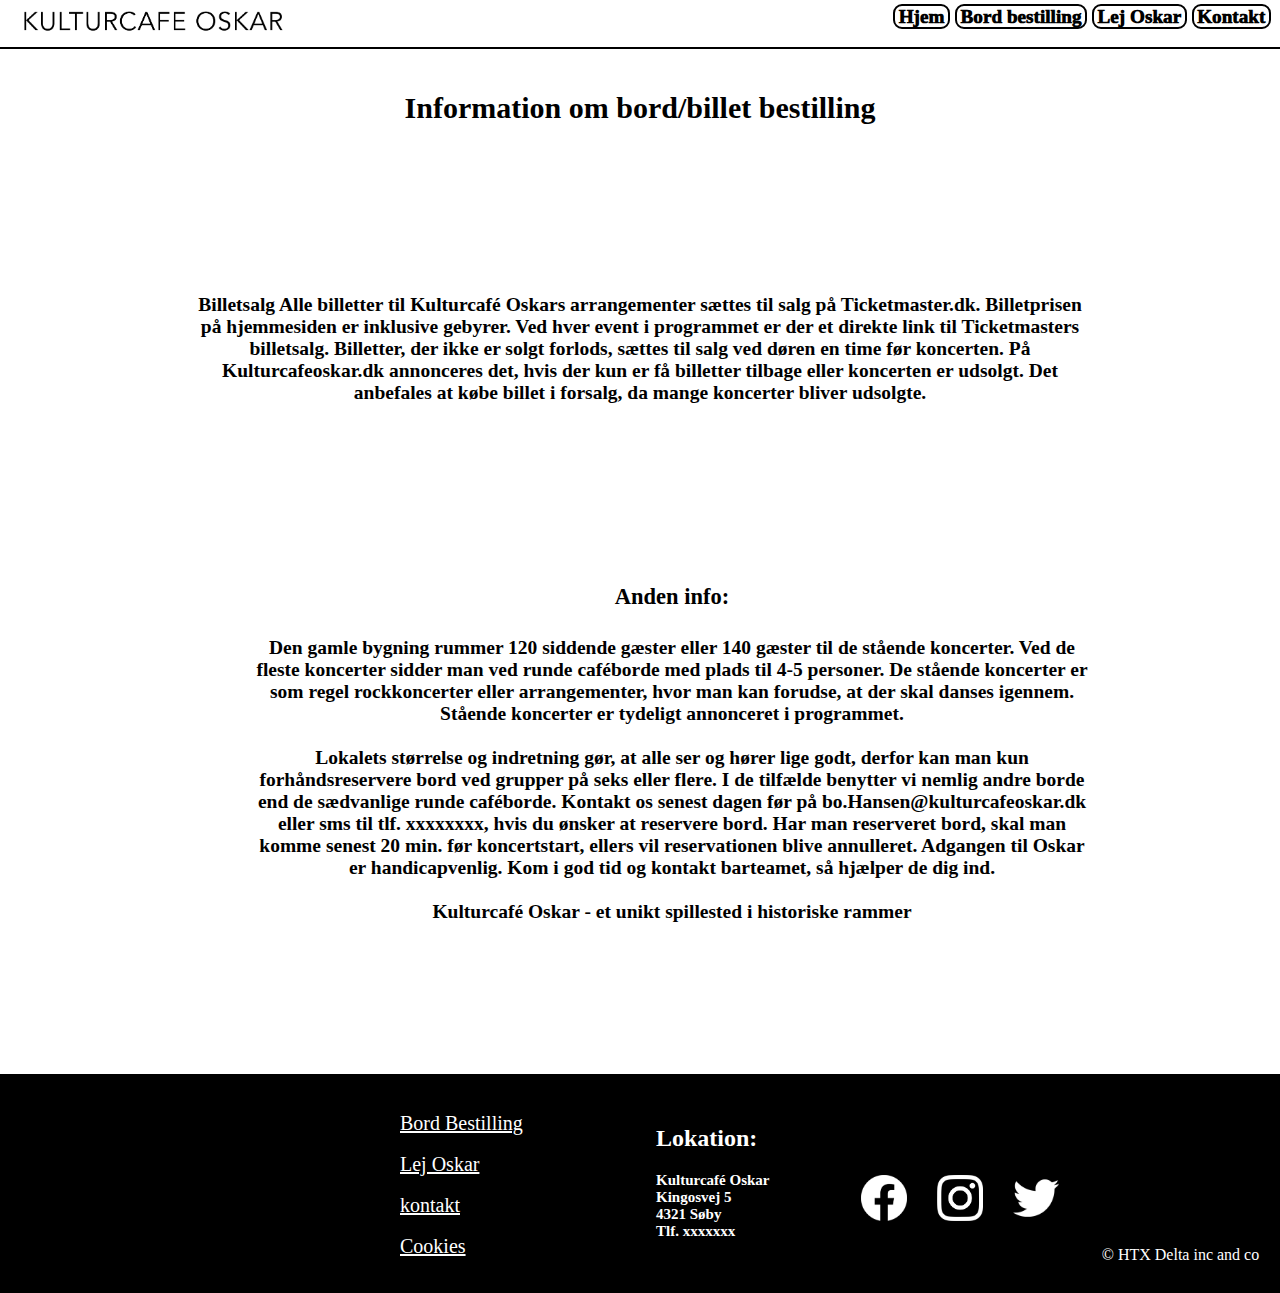
==== KulturCafe-Oskar-bestil-bord.html @ 447a9c50 "Update KulturCafe-Oskar-bestil-bord.html" ====
<!DOCTYPE html>
<html lang="en">
<head>
    <meta charset="UTF-8">
    <meta name="viewport" content="width=device-width, initial-scale=1.0">
    <title>Kultur cafe</title>
    <!--Navn giv din side. Det er står oppe i fanen på din pc-->
  <link rel="stylesheet" href="style.css">
  <!--Husk altid at linke din css fil ellers virker den ikke:) -->
  <link rel="preconnect" href="https://fonts.googleapis.com">
<link rel="preconnect" href="https://fonts.gstatic.com" crossorigin>
<link href="https://fonts.googleapis.com/css2?family=Anton&family=Comfortaa:wght@300&display=swap" rel="stylesheet">
<link rel="icon" type="image/x-icon" href="5775761.png">

</head>
<body>
  <a href="index.html">
    <button class="logo">
        <img class="logo" src="Kopi af logo-oskar.png" alt="Logo">
    </button>
</a>
    <Div class="knap">
        <a href="index">Hjem</a> 
        <a href="KulturCafe-Oskar-bestil-bord"> Bord bestilling</a>
        <a href="KulturCafe-Oskar-Lej-cafeen"> Lej Oskar</a>
        <a href="KulturCafe-Oskar-kontakt-os"> Kontakt</a>
        <!--a href er der hvor du vil have en kanp hvor du føres til en af dine egne sider. Der hvor der nu står hjem er det er står på kappen.-->
    </Div>
 <hr>
 <!--hr er en horizontal linje man kan lave. Der skal også bruges css til det. Det punkt hedder også hr-->

<div class="bestil"><h2 >Information om bord/billet bestilling</h2></div>

<div class="bord1"><h2>Billetsalg
    Alle billetter til Kulturcafé Oskars arrangementer sættes til salg på Ticketmaster.dk. Billetprisen på hjemmesiden er inklusive gebyrer. Ved hver event i programmet er der et direkte link til Ticketmasters billetsalg. 
    Billetter, der ikke er solgt forlods, sættes til salg ved døren en time før koncerten. 
    På Kulturcafeoskar.dk annonceres det, hvis der kun er få billetter tilbage eller koncerten er udsolgt. Det anbefales at købe billet i forsalg, da mange koncerter bliver udsolgte.
   </h2></div>

   <div class="mereinf"><h2>Anden info:</h2></div>
<div class="bordanden"><h2>
    Den gamle bygning rummer 120 siddende gæster eller 140 gæster til de stående koncerter.  Ved de fleste koncerter sidder man ved runde caféborde med plads til 4-5 personer. De stående koncerter er som regel rockkoncerter eller arrangementer, hvor man kan forudse, at der skal danses igennem. Stående koncerter er tydeligt annonceret i programmet.
    <br><br>
    Lokalets størrelse og indretning gør, at alle ser og hører lige godt, derfor kan man kun forhåndsreservere bord ved grupper på seks eller flere. I de tilfælde benytter vi nemlig andre borde end de sædvanlige runde caféborde. Kontakt os senest dagen før på bo.Hansen@kulturcafeoskar.dk eller sms til tlf. xxxxxxxx, hvis du ønsker at reservere bord. Har man reserveret bord, skal man komme senest 20 min. før koncertstart, ellers vil reservationen blive annulleret.
    Adgangen til Oskar er handicapvenlig. Kom i god tid og kontakt barteamet, så hjælper de dig ind.
    <br><br>
    Kulturcafé Oskar - et unikt spillested i historiske rammer
    
    </h2></div>


</body>
<br><br>
<br>

<footer>
  <div class='container'>
  <div class='row'>
      <div class='col-md-12'>
          <ul>
               <li><a href='KulturCafe-Oskar-bestil-bord'>Bord Bestilling</a></li> <br>
               <li><a href='KulturCafe-Oskar-Lej-cafeen'>Lej Oskar</a></li> <br> 
               <li><a href='KulturCafe-Oskar-kontakt-os'>kontakt</a></li> <br>
               <li><a href='KulturCafe-Oskar-cookies'>Cookies</a></li>
               <div class="sted1"><h2>Lokation:</h2></head></div>
               <div class="sted"><h2> Kulturcafé Oskar <br> Kingosvej 5 <br> 4321 Søby  <br> Tlf. xxxxxxx </h2></div>

               <div class="icons">
                <a href="https://www.facebook.com" target="_blank">
                  <button class="facebook">
                      <img height="40vw" src="facebook.png" alt="Åbner Facebook">
                  </button>
              </a>
              
              <a href="https://www.instagram.com/" target="_blank">
                <button class="facebook">
                    <img height="40vw" src="Instagram.png" alt="Åbner twitter">
                </button>
              </a>
              
              <a href="https://about.twitter.com/en/who-we-are/brand-toolkit" target="_blank">
                <button class="facebook">
                    <img height="40vw" src="twitter.png"f alt="">
                </button>
              </a></div>

              <p>&copy; HTX Delta inc and co</p>
          </ul>
      </div>
  </div>
  </div>


  <style>
    .icons a {
        text-decoration: none; /* Fjerner standardlink-udseende */
        display: inline-block; /* Gør ikonerne til inline-blokke */
    }
  </style>
</footer>
</html>
---- style.css ----
.knap {
    margin-top:-4vh;
     font-size: 1.5vw;
     text-align:right;
     margin-right: 1vh;
     margin-bottom: 1vh;
 }

 .knap a {
    background-color:non;
    padding-left: 0.4vh;
    padding-right: 0.4vh;
    border-radius: 1vh;
    color: black ;
    text-decoration: none;
    transition: all 0.5s ease-out;
    font-weight: 1000;
    border: 0.3vh solid black;
    
}

.knap a:hover {
background-color: grey;
}


.logo {
    margin-top:0.1vh ;
    width: 30vh;
    margin-left: 1vh;
    background-color: white;
    border: none;
}


.overskrift {
    color: none;
    text-align: center;
    font-size: 4vh;
    font-family: 'Anton', sans-serif;
    font-family: 'Comfortaa', sans-serif;
    margin-top: -70vh;
}


hr {
    height:2px;
    border-width:0;
    background-color:black;
  }

  .omlinje {
    margin-top: 50vh;
  }

  .omlinje2 {
    margin-top: 5vh;
  }

  .parallax {
    padding: 50vh;
    background-image: url("Kopi\ af\ stemning.jpeg");
    background-attachment: fixed;
    background-position: center;
    background-repeat: no-repeat;
    background-size: cover;
    
    
    }
    
.omos {
      margin-left: 3vh;  
      max-width:90vh;
    }

.omost {
    margin-left: 3vh;
}


.tætbillede {
    margin-left: 1100px;
    margin-top: -450px;
    margin-bottom: 20px;
    padding: 5vh;
}

html, body {
    margin: 0;
    padding: 0;
  }  

#omtxt {
    margin-top: -100vh;
    font-size: 3vh;
}


.chandersen {
  margin-top: -45vh;
  margin-left: 90vh;


}

#visibleText {
  margin-left: 90vh;
  max-width: 80vh;
}

#hiddenText {
  margin-top: 5vh;
  padding: 5vh;
  margin-bottom: -20vh;
  
}

.mere {
  margin-left: 90vh;
  background-color:non;
  padding-left: 4px;
  padding-right: 4px;
  border-radius: 10px;
  color: black ;
  text-decoration: none;
  transition: all 0.5s ease-out;
  font-weight: 1000;
  border: 3px solid black;
}

.billede2 {
  padding: 5vh;
}

.program {
  padding: 2vh;
  font-size: 20px;
  text-align: center;
}

.program1 {
  margin-top: 7vh;
  width: 20vw;
  font-size: 10px;
  text-align: center;
  margin-left: 10vw;
}
.program2 {
  width: 20vw;
  font-size: 10px;
  text-align: center;
  margin-top: -9vh;
  margin-left:40vw ;
}
.program3 {
  width: 20vw;
  font-size: 10px;
  text-align: center;
  margin-top:-7vh ;
  margin-left:70vw;
}

.programhr {
  margin-top: 20vh;
}

footer {
  margin-top: 9vh;
  padding: 40px;
  color: white;
  background: black;
}

footer li { 
  list-style: none;
}

footer a {
  color: white;
  font-size: 20px;
}

footer p {
  float: right;
  margin-right:-1.5vw;
  margin-top: 1vh;
}

.sted {
  padding-left:20vw;
  font-size: 10px;
  margin-bottom: -9 vh;
}

.sted1 {
  padding-left: 20vw;
  margin-top: -17vh;
}
.row {
 margin-top: -2vh;
  margin-left: 25vw;
}

.facebook {
 background-color: black;
 border: black;
 padding: 1vw;
 width: 8vh;
 }


.instagram {
  background-color: black;
  border: black;
  width: 10vh;
 }
 
 
 .twitter {
  background-color: black;
  border: black;
  width: 10vh;
 }
 
 .icons {
  margin-left: 35vw;
  margin-top: -10vh;
 }

 .bestil {
  text-align: center;
  font-size: 20px;
  padding: 1vh;
  color: black;
 }

 .bord1 {
  text-align: center;
  width: 70vw;
  margin-left: 15vw;
  font-size: 13px;
  margin-top: 15vh;
}
  
.bordanden {
  text-align: center;
  width: 65vw;
  margin-left: 20vw;
  font-size: 13px;
  margin-top: 3vh;
}
 
.mereinf {
  text-align: center;
  width: 65vw;
  margin-left: 20vw;
  font-size: 15px;
  margin-top: 20vh;
}

.cookiess {
  margin: 5vw;
  border-radius: 3px;
  border: solid black;
  font-family: 'Open Sans', sans-serif;
  padding: 1vh;
  margin-bottom: -7vh;
  margin-top: -1vh;
}

.cookies {
  font-size: 15px;
  padding: 1vh;
}

.cookie {
  font-size: 20px;
}

.leje {
  margin: 5vw;
  border-radius: 3px;
  font-family: 'Open Sans', sans-serif;
  padding-top: 10vh;
  padding-bottom:20vh ;
  margin-bottom: -7vh;
  margin-top: -1vh;
  margin-left: 30vw;
}

.bente {

  width: 40vw;
  font-size: 1.5vh;
  margin-top: 7vh;
}

.kontaktos {
  margin-top: 10vh;
  padding-left: 20vw;
  font-size: 13px;
}



.kinf {
  font-size: 15px;
  padding-left:2vw ;
}

.kos {
  margin-top: -40vh;
  margin-left: 24vw;
  margin-bottom: 2vh;
} 

.kos2 {
  margin-left: 40vw;
  margin-bottom: 25vh;
}

textarea {
  height: 100px;
  width: 20vw;
  resize: none; /* Dette forhindrer ændring af størrelse */
}


/* Fjern standard browserstil for inputfelter og tekstområder */
input, textarea {
  border: 2px solid black; /* Sæt kantens farve til sort */
  outline: none; /* Fjern fokusstregen */
}

/* Formularstil */
form {
 max-width: 400px;
 margin: 0 auto;
}

label {
  display: block;
  margin-top: 10px;
}

input, textarea {
 width: 100%;
  padding: 10px;
  margin-top: 5px;
}

button {
  background-color:non;
  padding-left: 4px;
  padding-right: 4px;
  border-radius: 10px;
  color: black ;
  text-decoration: none;
  transition: all 0.5s ease-out;
  font-weight: 1000;
  border: 2px solid black;
}

/* Statusbesked */
  #besked-status {
  color: green;
}

img {  
  max-width: 100%;  
  height: auto;  
  }  

@media screen and (max-width: 1760px){
  /* CSS-regler for skærme, der er 768px eller smalle */
 
  .tætbillede {
    margin-left: 60vw; /* Margin fra venstre kant */
    margin-top: -50vh; /* Margin fra toppen med negativ værdi */
    margin-bottom: 15vh;
    width:30vw ;
}

hr {
  margin-top: 1.5vw;
}

}

@media screen and (max-width: 960px){
  /* CSS-regler for skærme, der er 768px eller smalle */
 
  .tætbillede {
    margin-left: 60vw; /* Margin fra venstre kant */
    margin-top: -50vh; /* Margin fra toppen med negativ værdi */
    margin-bottom: 15vh;
    width:30vw ;
}

hr {
  margin-top: 2cap;
}

}

@media screen and (max-width: 650px){
  /* CSS-regler for skærme, der er 768px eller smalle */
 
  .tætbillede {
    margin-left: 60vw; /* Margin fra venstre kant */
    margin-top: -50vh; /* Margin fra toppen med negativ værdi */
    margin-bottom: 15vh;
    width:30vw ;
}

.logo{
width: 20vh;
}

.knap {
margin-top: -3vh;
margin-bottom: -vw;
}

hr {
  margin-top: 2cap;
}

}

@media screen and (max-width: 400px){
  /* CSS-regler for skærme, der er 768px eller smalle */
 
  .tætbillede {
    margin-left: 0vw; /* Margin fra venstre kant */
    margin-top: 0vw; /* Margin fra toppen med negativ værdi */
    margin-bottom: 1vw;
    width:80vw ;
  
}

.logo{
width: 15vh;
}

.knap {
margin-top: -2vh;
margin-bottom: -3vw;
font-size: 1.2vh;
}

hr {
  margin-top: 2cap;
}

.overskrift{
font-size: 5vw;
padding-top:90vh ;

}

.parallax {
visibility: hidden;
padding: 0vh;
}

.omos {
  margin-left: 7vw;  
  max-width:90vw;
  font-size: 3vw;
}
.omost {
  margin-left: 5vw;
  font-size: 2.5vw;
}

.program {
  font-size: 15px;
}

.program1 {
  margin-top: 0vh;
  width: 80vw;
  font-size: 10px;
  margin-left: 10vw;
}
.program2 {
    width: 80vw;
    font-size: 10px;
    margin-top: 5vh;
    margin-left:10vw ;
}
.program3 {
  
    width: 80vw;
    font-size: 10px;
    margin-top:5vh ;
    margin-left:10vw;
    margin-bottom: -12vh;
}
  
.chandersen {
  margin-top: -34vh;
  margin-left: 12vh;


}

#visibleText {
  margin-top: 55vw;
  margin-left: 15vw;
  text-align: cewnter;
  max-width: 70vw;
}

#hiddenText {
  margin-top: 5vh;
  padding: 5vh;
  margin-bottom: -20vh;
  
}

.mere {
  margin-left: 7vh;
  background-color:non;
  padding-left: 4px;
  padding-right: 4px;
  border-radius: 10px;
  color: black ;
  text-decoration: none;
  transition: all 0.5s ease-out;
  font-weight: 1000;
  border: 3px solid black;
}

footer {
  padding: 50px;
}


footer a {
  font-size: 10px;
}

.sted1 {
  padding-left: 20vw;
  margin-top: -16vh;
  font-size: 9px;
}

.sted {
  padding-left:20vw;
  font-size: 7px;
  margin-bottom: -9 vh;
}

.row {
  margin-top: -2vh;
   margin-left: -10vw;
 }

 .facebook {
  width: 4vh;
  }
  .icons {
    margin-left: 50vw;
    margin-top: -10vh;
   }

   footer p {
    float: right;
    margin-right:-1.5vw;
    margin-top: 1vh;
    font-size: 10px;
    margin-bottom: -1vw;

    
  }

.bestil {
  font-size: 15px;
    
}

.bord1 {
  margin-top: 5vh;
  font-size: 10px;
}

.bordanden {
  font-size: 10px;
}

.mereinf {
  font-size: 15px;
  margin-top: 20vh;
}
}
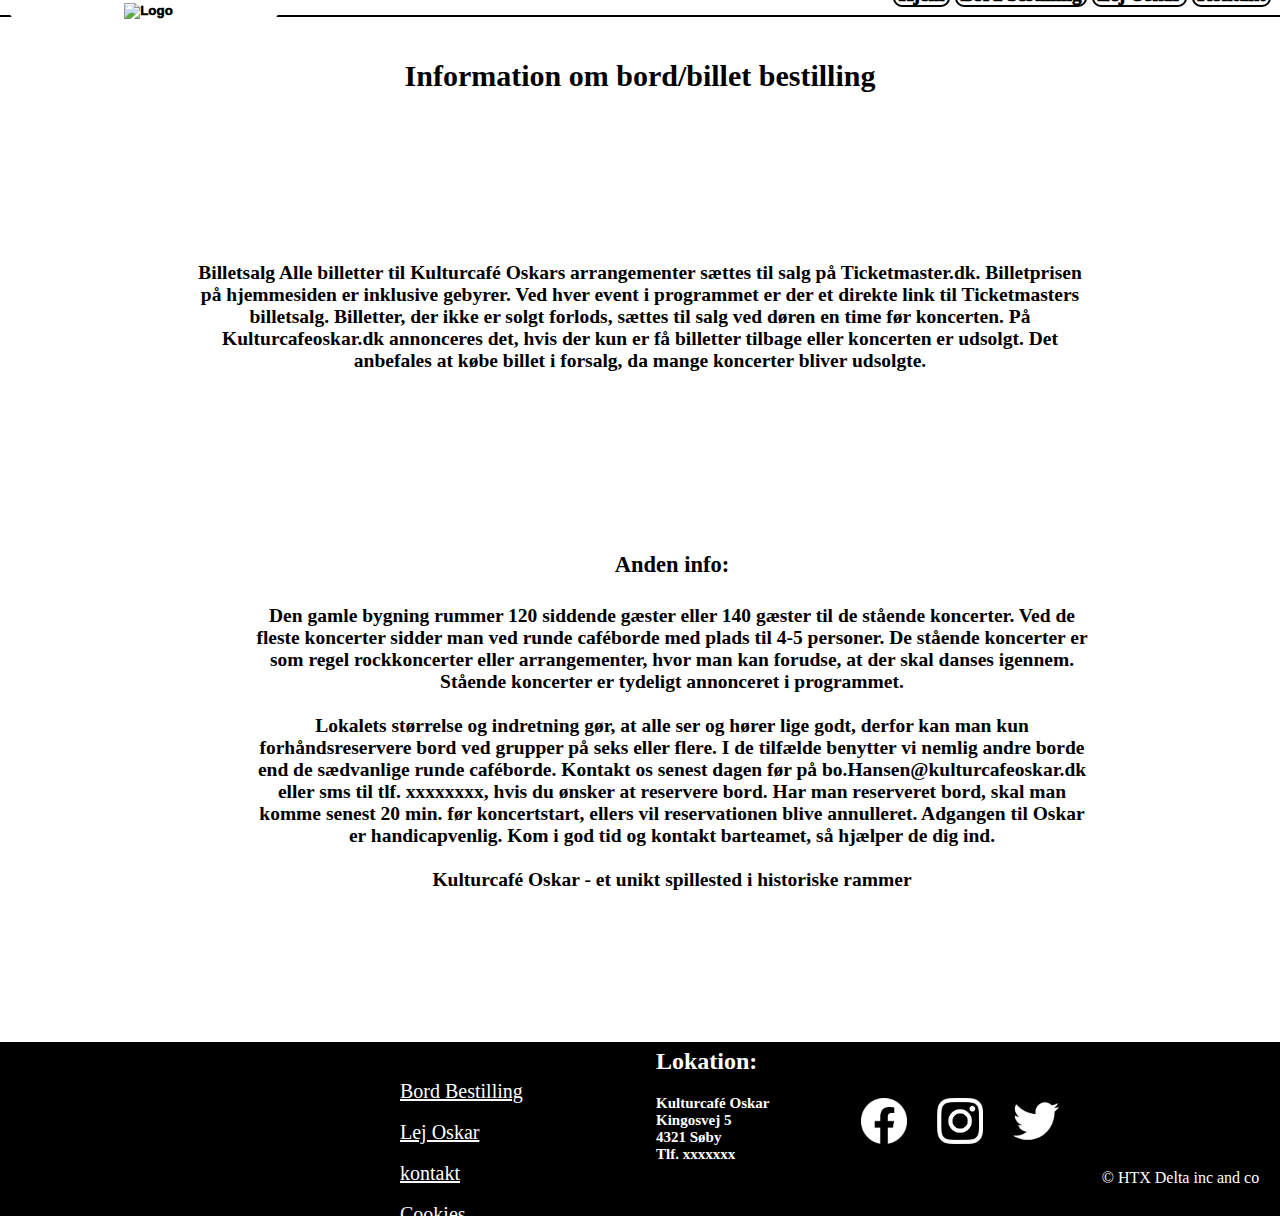
==== commit 6201f327: "Update KulturCafe-Oskar-bestil-bord.html" ====
--- a/KulturCafe-Oskar-bestil-bord.html
+++ b/KulturCafe-Oskar-bestil-bord.html
@@ -16,7 +16,7 @@
 <body>
   <a href="index.html">
     <button class="logo">
-        <img class="logo" src="Kopi af logo-oskar.png" alt="Logo">
+        <img class="logo" src="logo.png" alt="Logo">
     </button>
 </a>
     <Div class="knap">
--- a/style.css
+++ b/style.css
@@ -40,6 +40,7 @@
     font-family: 'Anton', sans-serif;
     font-family: 'Comfortaa', sans-serif;
     margin-top: -70vh;
+    color: white;
 }
 
 
@@ -98,13 +99,13 @@
 
 .chandersen {
   margin-top: -45vh;
-  margin-left: 90vh;
+  margin-left: 53vw;
 
 
 }
 
 #visibleText {
-  margin-left: 90vh;
+  margin-left: 53vw;
   max-width: 80vh;
 }
 
@@ -116,7 +117,7 @@
 }
 
 .mere {
-  margin-left: 90vh;
+  margin-left: 53vw;
   background-color:non;
   padding-left: 4px;
   padding-right: 4px;
@@ -376,16 +377,33 @@
  
   .tætbillede {
     margin-left: 60vw; /* Margin fra venstre kant */
-    margin-top: -50vh; /* Margin fra toppen med negativ værdi */
+    margin-top: -70vh; /* Margin fra toppen med negativ værdi */
     margin-bottom: 15vh;
     width:30vw ;
 }
 
-hr {
-  margin-top: 1.5vw;
-}
-
-}
+.program2 {
+margin-top: -14vh;
+  }
+.program3 {
+  margin-top: -14vh;
+}
+
+.chandersen {
+  margin-top:-65vh ;
+}
+#hiddenText {
+  margin-top: 1vh;
+}
+
+.sted1{
+  margin-top: -22vh;
+}
+
+.kos {
+  margin-top: -60vh;
+}
+}         
 
 @media screen and (max-width: 960px){
   /* CSS-regler for skærme, der er 768px eller smalle */
